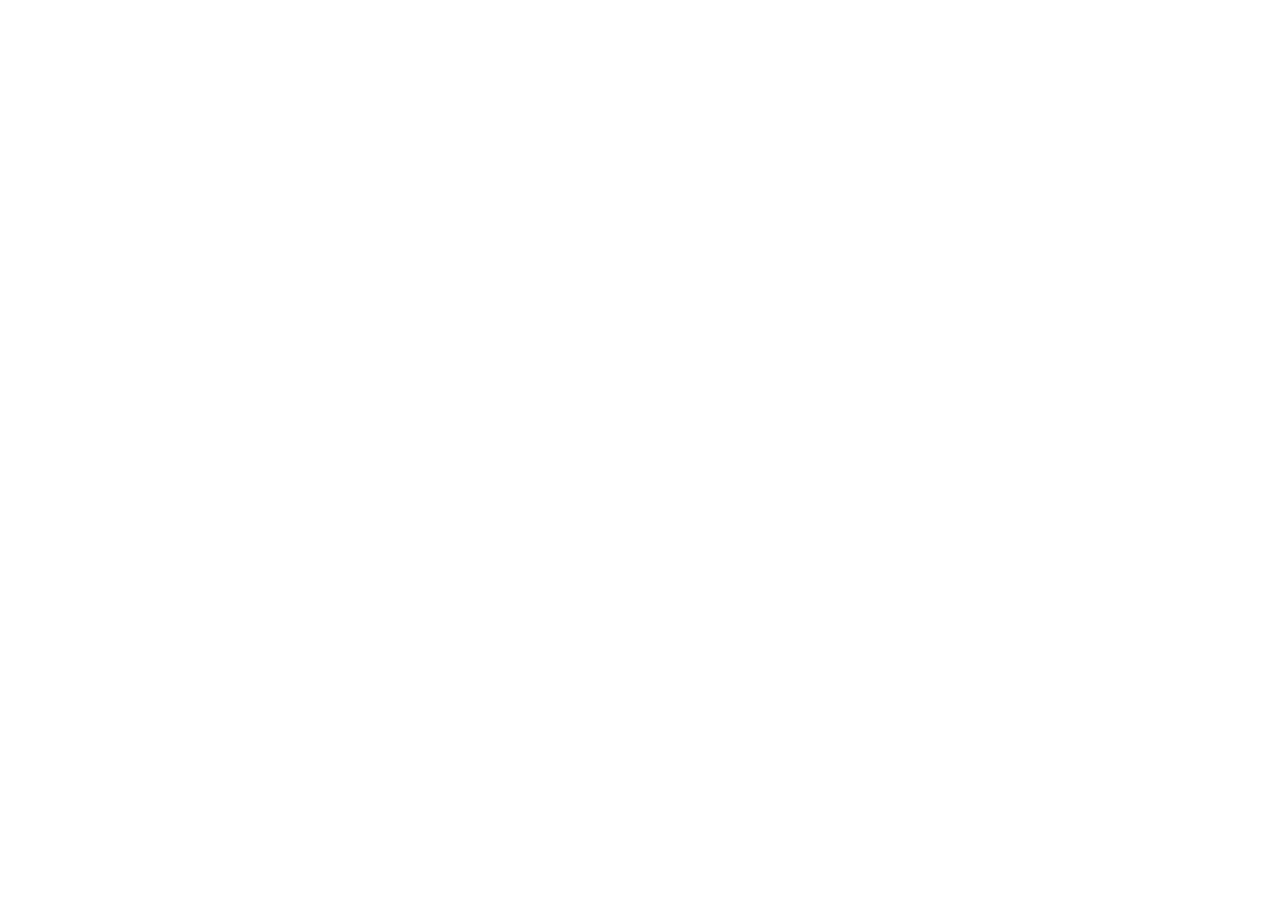
==== Music Player/index.html @ cb973b07 "Music player" ====
<!DOCTYPE html>
<html>
    <head>
        <meta name="viewport" content="width=device-width, initial-scale=1.0">
        <title> Music Player</title>
        <link rel="stylesheet" href="style.css">
    </head>

    <body>

    </body>
</html>
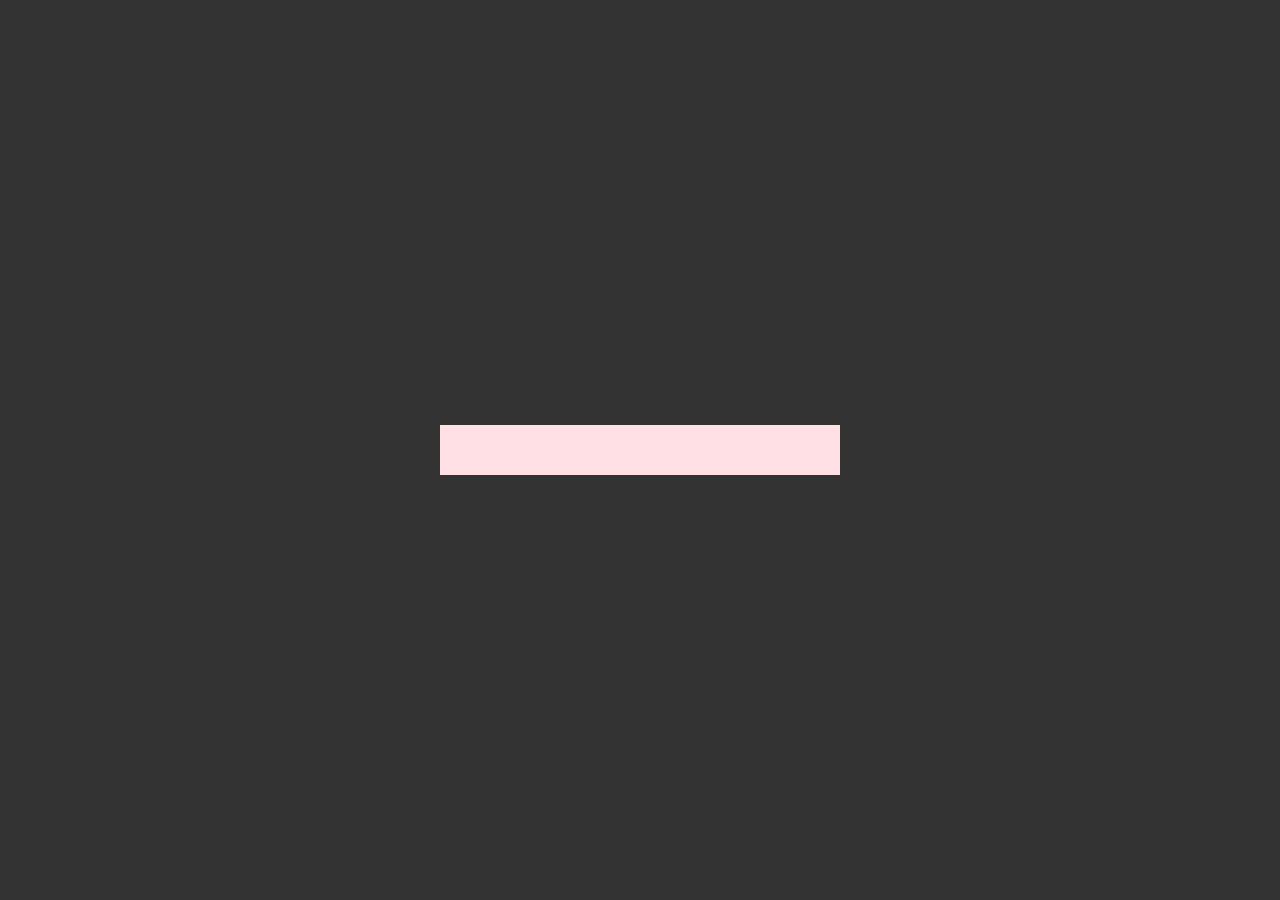
==== commit 4fef45a8: "container centered" ====
--- a/Music Player/index.html
+++ b/Music Player/index.html
@@ -5,8 +5,12 @@
         <title> Music Player</title>
         <link rel="stylesheet" href="style.css">
     </head>
-
     <body>
+        <div class="container">
+            <div class="music-player">
+                
+            </div>
+        </div>
 
     </body>
 </html>
--- a/Music Player/style.css
+++ b/Music Player/style.css
@@ -0,0 +1,21 @@
+*{
+    margin: 0;
+    padding: 0;
+    font-family: 'Poppins', 'sans-serif';
+    box-sizing: border-box;
+}
+.container{
+    width: 100%;
+    height: 100vh;
+    background: #333;
+    display: flex;
+    align-items: center;
+    justify-content: center;
+    flex-wrap: wrap;
+}
+.music-player{
+    background: #ffe0e5;
+    width: 400px;
+    padding: 25px 35px;
+    text-align: center;
+}
